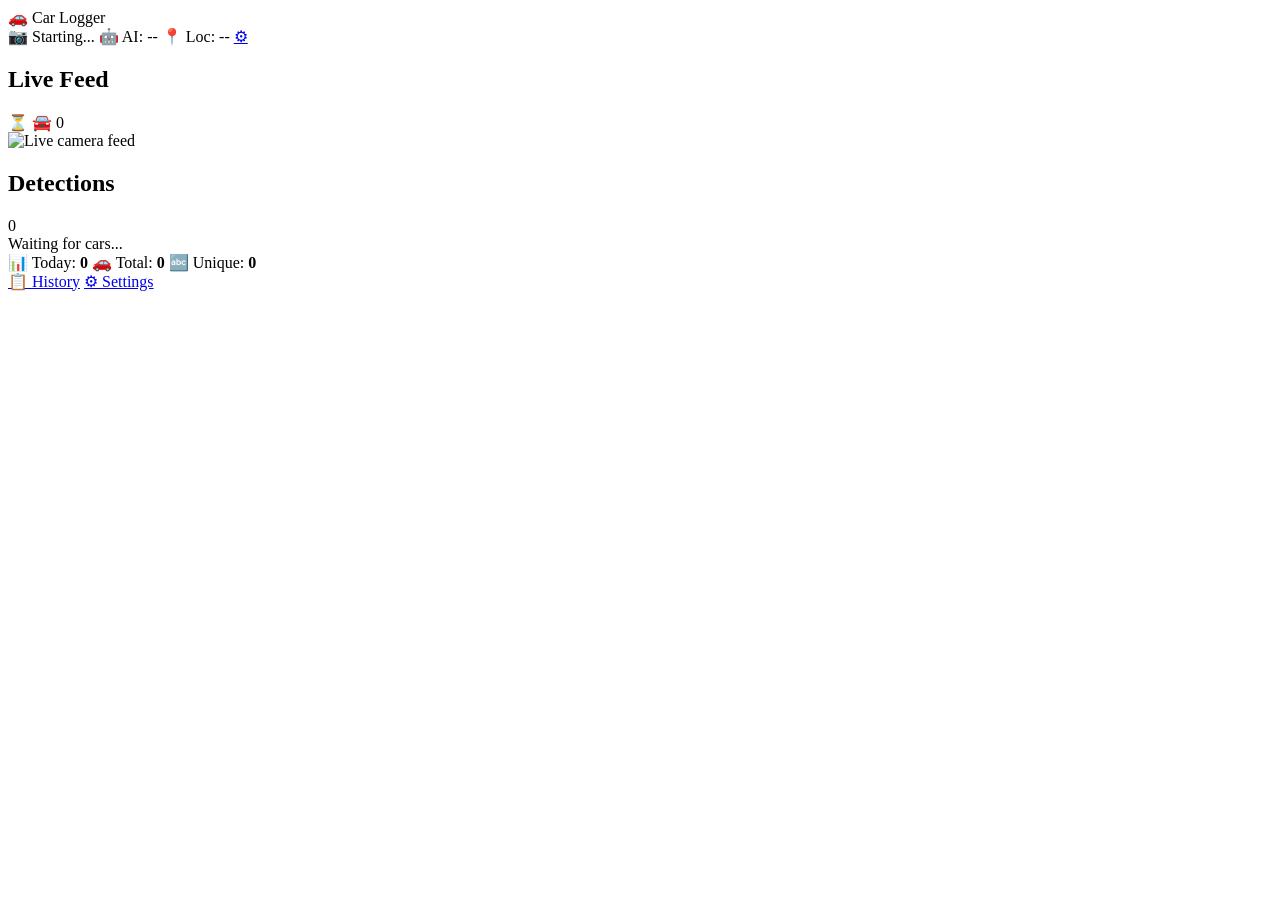
==== ui/templates/index.html @ ee1909c3 "Initial: Car Security Logger with web dashboard + OpenRouter AI" ====
<!DOCTYPE html>
<html lang="en">
<head>
<meta charset="UTF-8">
<meta name="viewport" content="width=device-width, initial-scale=1.0">
<title>Car Security Logger</title>
<link rel="stylesheet" href="/static/css/style.css">
</head>
<body>
<div class="app">
  <header class="topbar">
    <div class="logo">🚗 Car Logger</div>
    <div class="topbar-right">
      <span class="indicator" id="indicator-camera">📷 <span>Starting...</span></span>
      <span class="indicator" id="indicator-ai">🤖 <span>AI: --</span></span>
      <span class="indicator" id="indicator-loc">📍 <span>Loc: --</span></span>
      <a href="/settings" class="btn-icon">⚙</a>
    </div>
  </header>

  <div class="main">
    <div class="feed-panel">
      <div class="feed-header">
        <h2>Live Feed</h2>
        <div class="feed-badges">
          <span class="badge" id="badge-status">⏳</span>
          <span class="badge" id="badge-cars">🚘 0</span>
        </div>
      </div>
      <div class="feed-container">
        <img id="live-feed" src="/video_feed" alt="Live camera feed">
        <div class="zone-preview" id="zone-overlay"></div>
      </div>
    </div>

    <div class="detections-panel">
      <div class="detections-header">
        <h2>Detections</h2>
        <span class="count" id="total-count">0</span>
      </div>
      <div class="detections-list" id="detections-list">
        <div class="empty-state">Waiting for cars...</div>
      </div>
    </div>
  </div>

  <footer class="bottombar">
    <div class="stats">
      <span>📊 Today: <strong id="stat-today">0</strong></span>
      <span>🚗 Total: <strong id="stat-total">0</strong></span>
      <span>🔤 Unique: <strong id="stat-unique">0</strong></span>
    </div>
    <div class="controls">
      <a href="/history" class="btn">📋 History</a>
      <a href="/settings" class="btn">⚙ Settings</a>
    </div>
  </footer>
</div>

<script src="https://cdn.socket.io/4.7.5/socket.io.min.js"></script>
<script src="/static/js/app.js"></script>
</body>
</html>
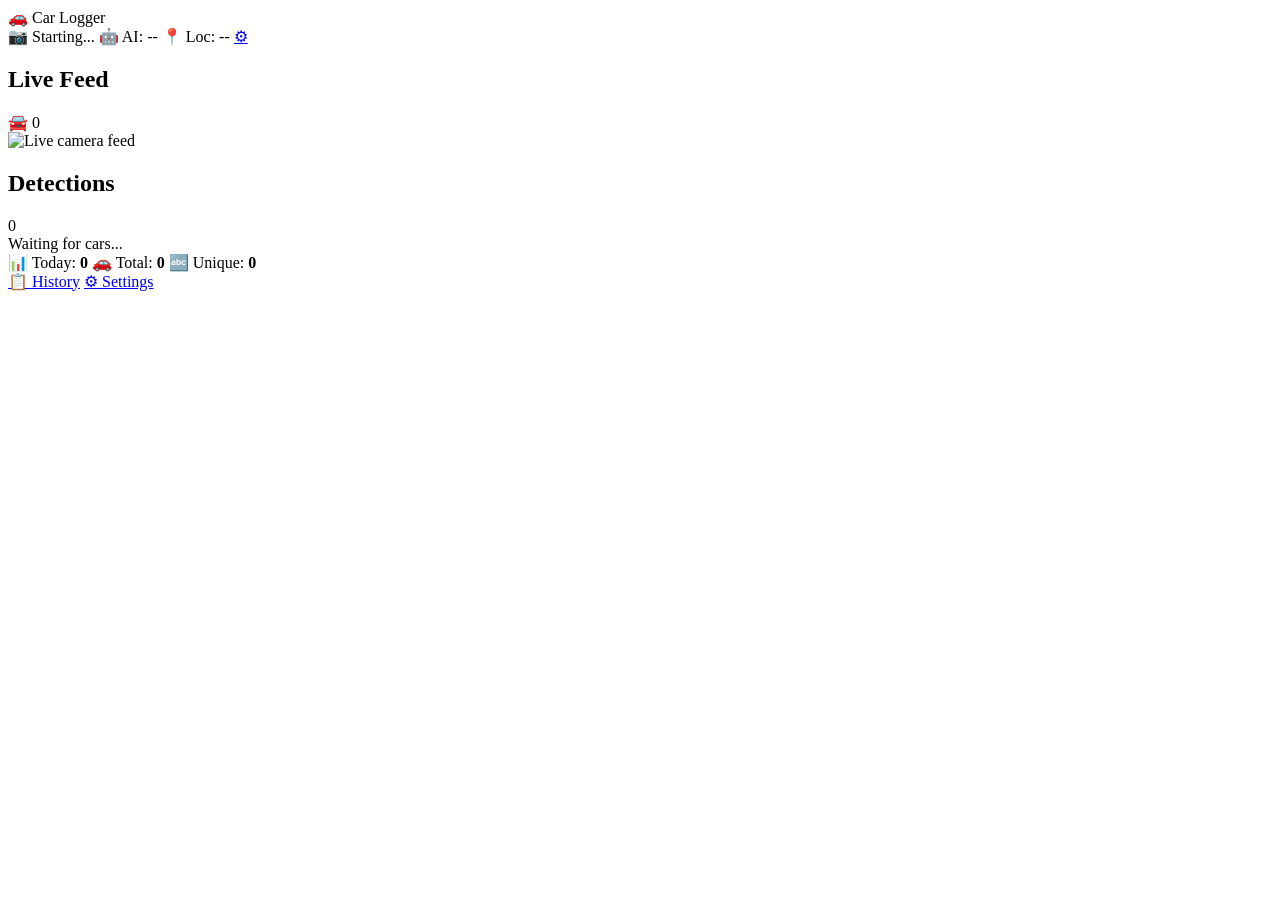
==== commit 9647e3f1: "Bugfix audit: fix cv2 crash, missing import, dedup logic, dual camera, retry spam, CDN fallback" ====
--- a/ui/templates/index.html
+++ b/ui/templates/index.html
@@ -23,13 +23,11 @@
       <div class="feed-header">
         <h2>Live Feed</h2>
         <div class="feed-badges">
-          <span class="badge" id="badge-status">⏳</span>
           <span class="badge" id="badge-cars">🚘 0</span>
         </div>
       </div>
       <div class="feed-container">
         <img id="live-feed" src="/video_feed" alt="Live camera feed">
-        <div class="zone-preview" id="zone-overlay"></div>
       </div>
     </div>
 
@@ -58,6 +56,7 @@
 </div>
 
 <script src="https://cdn.socket.io/4.7.5/socket.io.min.js"></script>
+<script>window.io = window.io || null;</script>
 <script src="/static/js/app.js"></script>
 </body>
 </html>
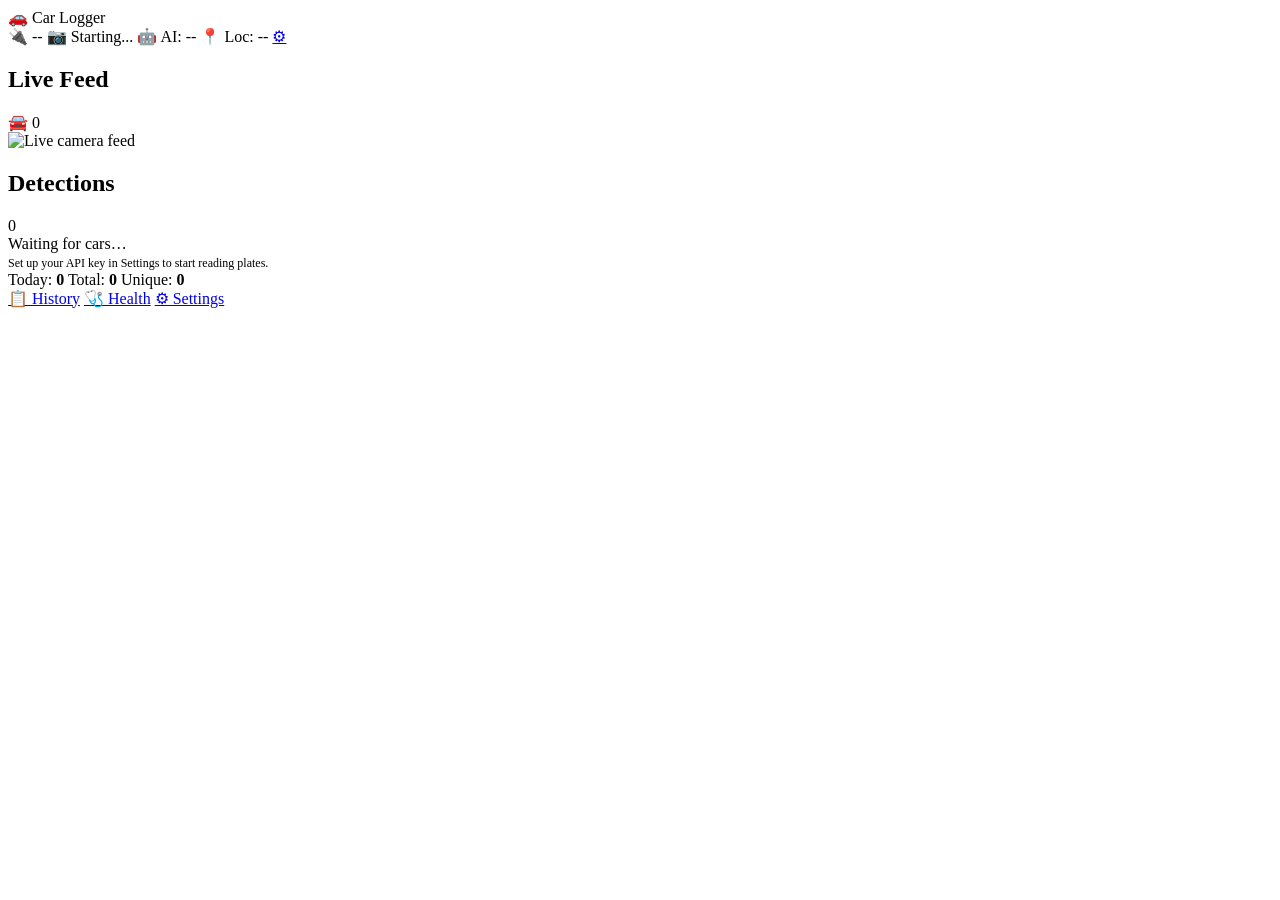
==== commit e700baa1: "Car shape detection, AI car classifier, settings/history/health polish, critique 40/40" ====
--- a/ui/templates/index.html
+++ b/ui/templates/index.html
@@ -11,6 +11,7 @@
   <header class="topbar">
     <div class="logo">🚗 Car Logger</div>
     <div class="topbar-right">
+      <span class="indicator" id="indicator-ws">🔌 <span>--</span></span>
       <span class="indicator" id="indicator-camera">📷 <span>Starting...</span></span>
       <span class="indicator" id="indicator-ai">🤖 <span>AI: --</span></span>
       <span class="indicator" id="indicator-loc">📍 <span>Loc: --</span></span>
@@ -37,23 +38,54 @@
         <span class="count" id="total-count">0</span>
       </div>
       <div class="detections-list" id="detections-list">
-        <div class="empty-state">Waiting for cars...</div>
+        <div class="empty-state">Waiting for cars&hellip;<br><span style="font-size:12px;color:var(--text2)">Set up your API key in Settings to start reading plates.</span></div>
       </div>
     </div>
   </div>
 
   <footer class="bottombar">
     <div class="stats">
-      <span>📊 Today: <strong id="stat-today">0</strong></span>
-      <span>🚗 Total: <strong id="stat-total">0</strong></span>
-      <span>🔤 Unique: <strong id="stat-unique">0</strong></span>
+      <span>Today: <strong id="stat-today">0</strong></span>
+      <span>Total: <strong id="stat-total">0</strong></span>
+      <span>Unique: <strong id="stat-unique">0</strong></span>
     </div>
     <div class="controls">
       <a href="/history" class="btn">📋 History</a>
+      <a href="/health" class="btn">🩺 Health</a>
       <a href="/settings" class="btn">⚙ Settings</a>
     </div>
   </footer>
 </div>
+
+<dialog id="detail-modal" class="modal">
+  <div class="modal-backdrop"></div>
+  <div class="modal-content">
+    <div class="modal-header">
+      <h2 id="modal-plate">--</h2>
+      <button class="modal-close" id="modal-close" aria-label="Close">&times;</button>
+    </div>
+    <div class="modal-body">
+      <div class="modal-image-wrap">
+        <img id="modal-image" alt="Detection snapshot" class="modal-image" style="display:none" src="[data-uri]">
+        <div class="modal-image-fallback" id="modal-image-fallback">No image</div>
+      </div>
+      <div class="modal-info">
+        <div class="modal-info-row">
+          <span class="modal-info-label">Time</span>
+          <span class="modal-info-value" id="modal-time">--</span>
+        </div>
+        <div class="modal-info-row">
+          <span class="modal-info-label">Location</span>
+          <span class="modal-info-value" id="modal-location">--</span>
+        </div>
+        <div class="modal-info-row">
+          <span class="modal-info-label">ID</span>
+          <span class="modal-info-value" id="modal-id">--</span>
+        </div>
+      </div>
+    </div>
+  </div>
+</dialog>
 
 <script src="https://cdn.socket.io/4.7.5/socket.io.min.js"></script>
 <script>window.io = window.io || null;</script>
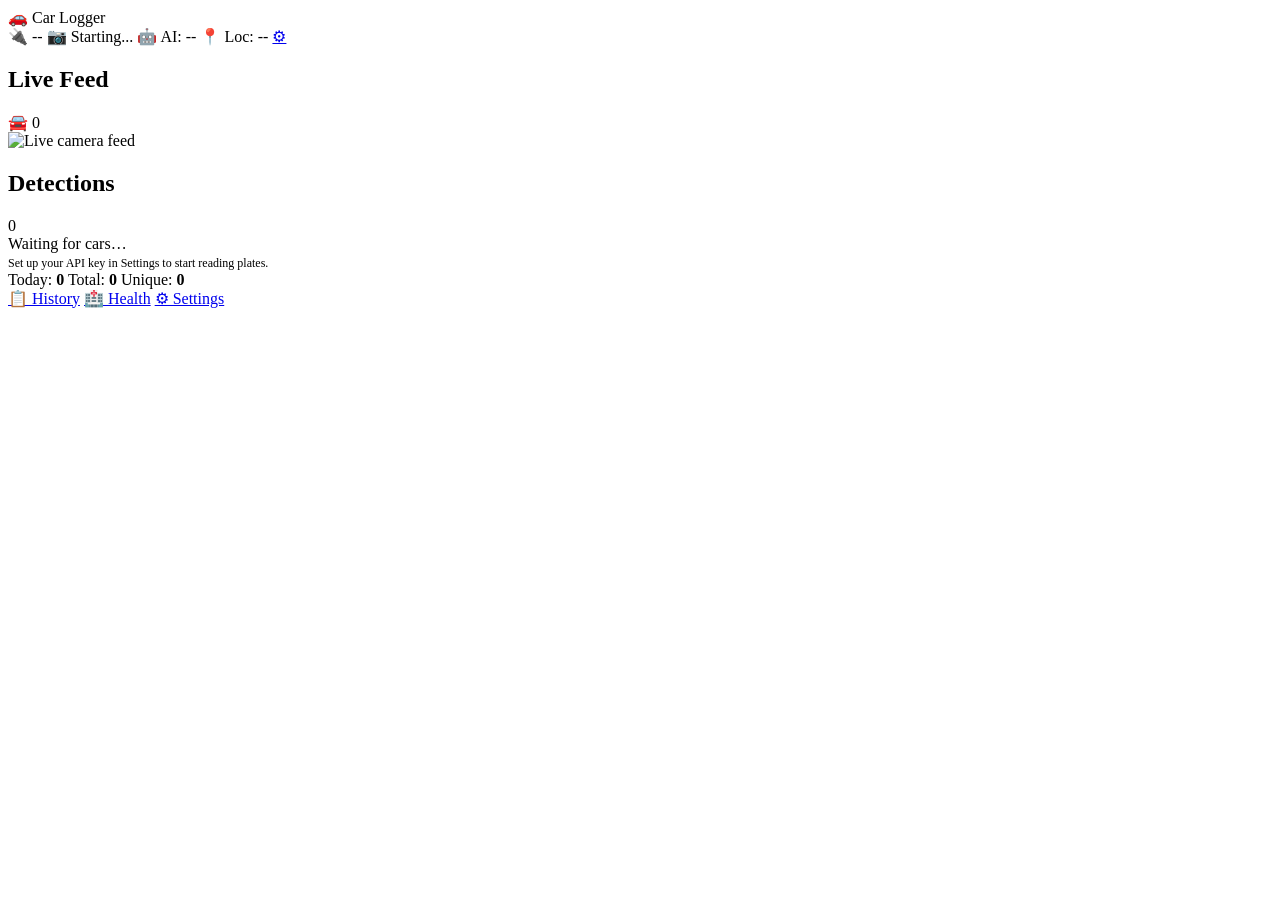
==== commit 1bd73486: "queue indicator, AI response in modal, health page stats, fix icons" ====
--- a/ui/templates/index.html
+++ b/ui/templates/index.html
@@ -14,6 +14,7 @@
       <span class="indicator" id="indicator-ws">🔌 <span>--</span></span>
       <span class="indicator" id="indicator-camera">📷 <span>Starting...</span></span>
       <span class="indicator" id="indicator-ai">🤖 <span>AI: --</span></span>
+      <span class="indicator" id="indicator-queue" style="display:none">📨 <span></span></span>
       <span class="indicator" id="indicator-loc">📍 <span>Loc: --</span></span>
       <a href="/settings" class="btn-icon">⚙</a>
     </div>
@@ -51,7 +52,7 @@
     </div>
     <div class="controls">
       <a href="/history" class="btn">📋 History</a>
-      <a href="/health" class="btn">🩺 Health</a>
+      <a href="/health" class="btn">🏥 Health</a>
       <a href="/settings" class="btn">⚙ Settings</a>
     </div>
   </footer>
@@ -71,12 +72,28 @@
       </div>
       <div class="modal-info">
         <div class="modal-info-row">
+          <span class="modal-info-label">Result</span>
+          <span class="modal-info-value" id="modal-ai-label">--</span>
+        </div>
+        <div class="modal-info-row">
           <span class="modal-info-label">Time</span>
           <span class="modal-info-value" id="modal-time">--</span>
         </div>
         <div class="modal-info-row">
           <span class="modal-info-label">Location</span>
           <span class="modal-info-value" id="modal-location">--</span>
+        </div>
+        <div class="modal-info-row">
+          <span class="modal-info-label">Confidence</span>
+          <span class="modal-info-value" id="modal-confidence">--</span>
+        </div>
+        <div class="modal-info-row">
+          <span class="modal-info-label">Vehicle</span>
+          <span class="modal-info-value" id="modal-vehicle">--</span>
+        </div>
+        <div class="modal-info-row" id="modal-raw-row" style="display:none">
+          <span class="modal-info-label">AI Raw</span>
+          <span class="modal-info-value" id="modal-raw" style="font-size:11px;white-space:pre-wrap;word-break:break-all;max-height:120px;overflow-y:auto">--</span>
         </div>
         <div class="modal-info-row">
           <span class="modal-info-label">ID</span>
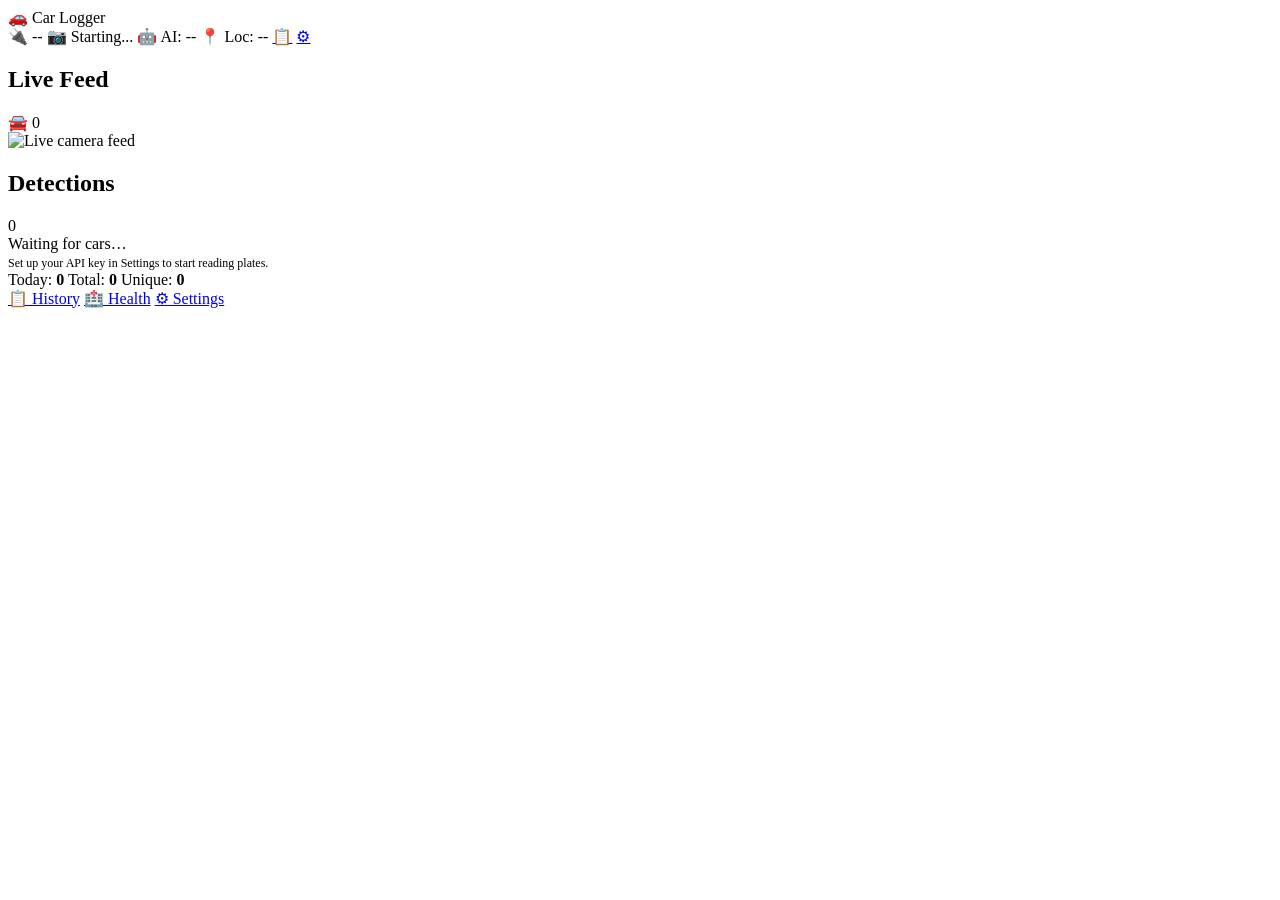
==== commit 6ea97892: "add AI queue page with per-request CLI view, fix bugs - plate_reader.py: request tracking (id, statu" ====
--- a/ui/templates/index.html
+++ b/ui/templates/index.html
@@ -10,13 +10,14 @@
 <div class="app">
   <header class="topbar">
     <div class="logo">🚗 Car Logger</div>
-    <div class="topbar-right">
-      <span class="indicator" id="indicator-ws">🔌 <span>--</span></span>
-      <span class="indicator" id="indicator-camera">📷 <span>Starting...</span></span>
-      <span class="indicator" id="indicator-ai">🤖 <span>AI: --</span></span>
-      <span class="indicator" id="indicator-queue" style="display:none">📨 <span></span></span>
-      <span class="indicator" id="indicator-loc">📍 <span>Loc: --</span></span>
-      <a href="/settings" class="btn-icon">⚙</a>
+    <div class="topbar-right" role="status" aria-label="System status">
+      <span class="indicator" id="indicator-ws"><span aria-hidden="true">🔌</span> <span>--</span></span>
+      <span class="indicator" id="indicator-camera"><span aria-hidden="true">📷</span> <span>Starting...</span></span>
+      <span class="indicator" id="indicator-ai"><span aria-hidden="true">🤖</span> <span>AI: --</span></span>
+      <span class="indicator" id="indicator-queue" style="display:none"><span aria-hidden="true">📨</span> <span></span></span>
+      <span class="indicator" id="indicator-loc"><span aria-hidden="true">📍</span> <span>Loc: --</span></span>
+      <a href="/queue" class="btn-icon" aria-label="AI Queue" title="AI Queue">📋</a>
+      <a href="/settings" class="btn-icon" aria-label="Settings">⚙</a>
     </div>
   </header>
 
@@ -28,7 +29,7 @@
           <span class="badge" id="badge-cars">🚘 0</span>
         </div>
       </div>
-      <div class="feed-container">
+      <div class="feed-container" id="feed-container">
         <img id="live-feed" src="/video_feed" alt="Live camera feed">
       </div>
     </div>
@@ -38,7 +39,7 @@
         <h2>Detections</h2>
         <span class="count" id="total-count">0</span>
       </div>
-      <div class="detections-list" id="detections-list">
+      <div class="detections-list" id="detections-list" aria-live="polite">
         <div class="empty-state">Waiting for cars&hellip;<br><span style="font-size:12px;color:var(--text2)">Set up your API key in Settings to start reading plates.</span></div>
       </div>
     </div>
@@ -104,7 +105,7 @@
   </div>
 </dialog>
 
-<script src="https://cdn.socket.io/4.7.5/socket.io.min.js"></script>
+<script src="https://cdn.socket.io/4.7.5/socket.io.min.js" integrity="sha384-2huaZvOR9iDzHqslqwpR87isEmrfxqyWOF7hr7BY6KG0+hVKLoEXMPUJw3ynWuhO" crossorigin="anonymous"></script>
 <script>window.io = window.io || null;</script>
 <script src="/static/js/app.js"></script>
 </body>
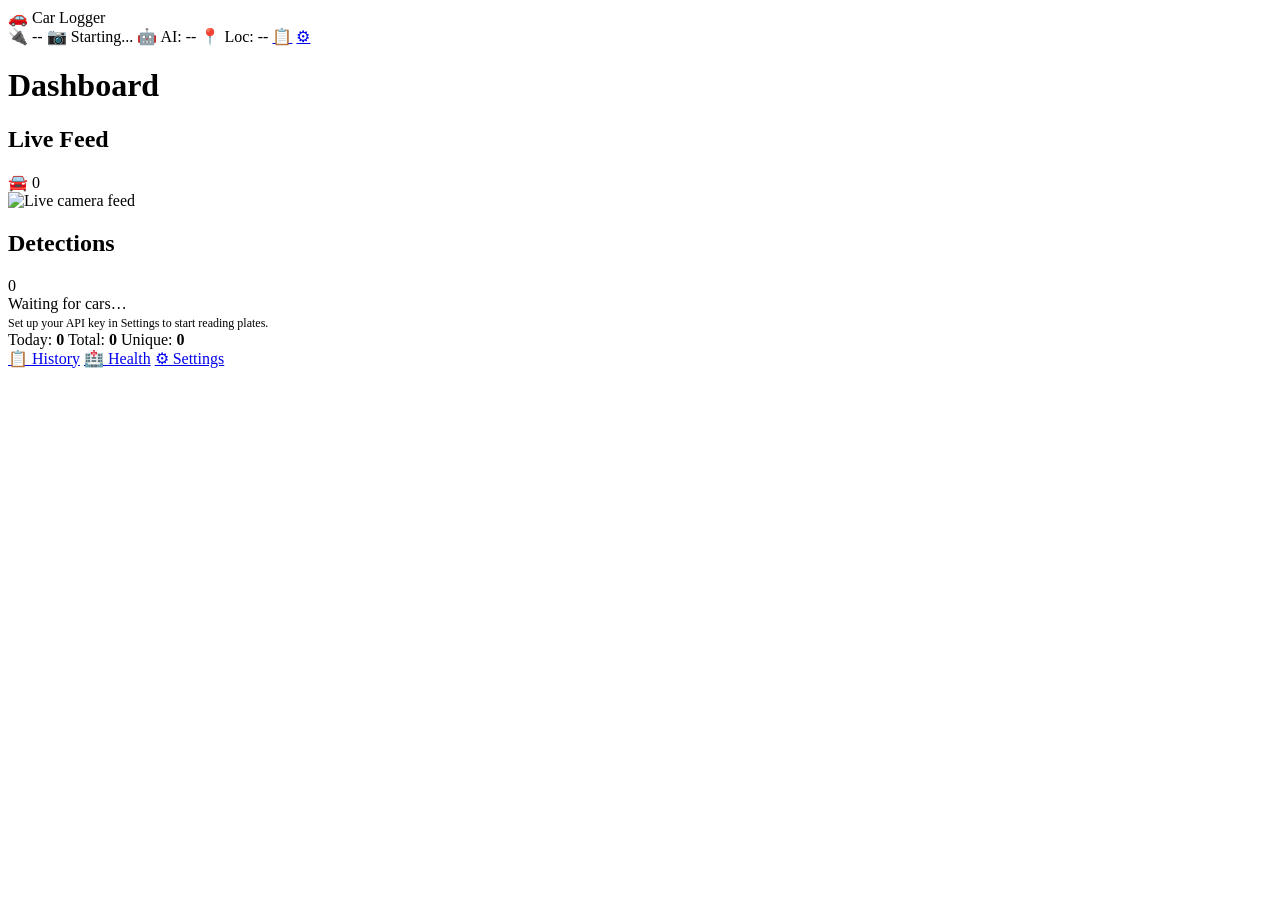
==== commit 4b0e2efe: "dual-provider AI rotation, crash-proof workers, security hardening, UI polish, shared JS modules - e" ====
--- a/ui/templates/index.html
+++ b/ui/templates/index.html
@@ -21,6 +21,8 @@
     </div>
   </header>
 
+  <main>
+  <h1 class="sr-only">Dashboard</h1>
   <div class="main">
     <div class="feed-panel">
       <div class="feed-header">
@@ -38,12 +40,14 @@
       <div class="detections-header">
         <h2>Detections</h2>
         <span class="count" id="total-count">0</span>
+        <span class="cap-notice" id="cap-notice" aria-live="polite"></span>
       </div>
       <div class="detections-list" id="detections-list" aria-live="polite">
         <div class="empty-state">Waiting for cars&hellip;<br><span style="font-size:12px;color:var(--text2)">Set up your API key in Settings to start reading plates.</span></div>
       </div>
     </div>
   </div>
+  </main>
 
   <footer class="bottombar">
     <div class="stats">
@@ -59,8 +63,7 @@
   </footer>
 </div>
 
-<dialog id="detail-modal" class="modal">
-  <div class="modal-backdrop"></div>
+<dialog id="detail-modal" class="modal" aria-labelledby="modal-plate">
   <div class="modal-content">
     <div class="modal-header">
       <h2 id="modal-plate">--</h2>
@@ -106,7 +109,8 @@
 </dialog>
 
 <script src="https://cdn.socket.io/4.7.5/socket.io.min.js" integrity="sha384-2huaZvOR9iDzHqslqwpR87isEmrfxqyWOF7hr7BY6KG0+hVKLoEXMPUJw3ynWuhO" crossorigin="anonymous"></script>
-<script>window.io = window.io || null;</script>
+<script src="/static/js/utils.js"></script>
+<script src="/static/js/pages/dashboard.js"></script>
 <script src="/static/js/app.js"></script>
 </body>
 </html>
